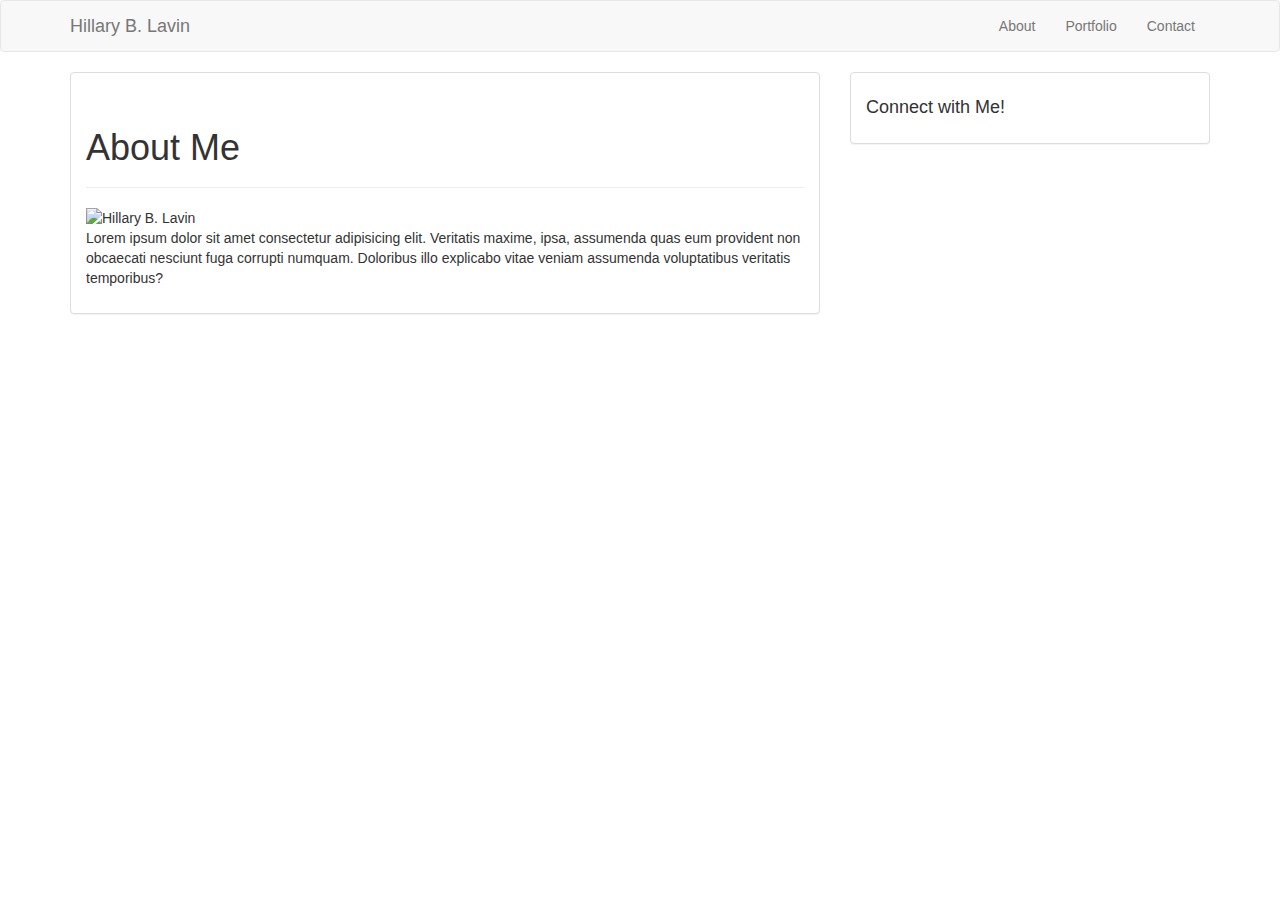
==== index.html @ 16e39d35 "Add bio-photo ID to biophoto.jpg; add test.html for testing bootstrap" ====
<!DOCTYPE html>
<html>
<head>
    <meta charset="utf-8" />
    <meta http-equiv="X-UA-Compatible" content="IE=edge">
    <title>Bootstrap-Portfolio</title>
    <meta name="viewport" content="width=device-width, initial-scale=1">
    <link rel="stylesheet" href="https://maxcdn.bootstrapcdn.com/bootstrap/3.3.0/css/bootstrap.min.css">
    <link rel="stylesheet" href="assets/css/style.css"
</head>
<body>
    <nav class="navbar navbar-default" role="navigation">
        <div class="container"
            <div class="container-fluid">
                <div class="navbar-header">
                    <a class="navbar-brand" href="#">Hillary B. Lavin</a>
                </div>
                <div class="collapse navbar-collapse" id="bs-example-navbar-collapse-1">
                    <ul class="nav navbar-nav navbar-right">
                        <li><a href="#">About</a></li>
                        <li><a href="#">Portfolio</a></li>
                        <li><a href="#">Contact</a></li>
                    </ul>
                </div><!-- /.navbar-collapse -->
            </div><!-- /.container-fluid -->
    </nav>
    <div class="container">
        <div class="row">
            <div class="col-sm-8">
                <div class="panel panel-default">
                    <div class="panel-body">
                        <div class="page-header">
                            <h1>About Me</h1>
                        </div>
                        <div class="row">
                            <div class="col-sm-12">
                                <div class="pull left">
                                    <img src="assets/images/biophoto.jpg" class="img-responsive" id="bio-photo" alt="Hillary B. Lavin">
                                </div>
                                <div class="pull left">
                                    <p>Lorem ipsum dolor sit amet consectetur adipisicing elit. Veritatis maxime, ipsa, assumenda quas eum provident non obcaecati nesciunt fuga corrupti numquam. Doloribus illo explicabo vitae veniam assumenda voluptatibus veritatis temporibus?</p>
                                </div>
                            </div>
                        </div>
                    </div>
                </div>
            </div>
            <div class="col-sm-4">
                <div class="panel panel-default">
                    <div class="panel-body">
                        <h4>Connect with Me!</h4>
                    </div>
                </div>
            </div>
        </div>
    </div>      





    <script src="https://code.jquery.com/jquery-3.3.1.min.js"   integrity="sha256-FgpCb/KJQlLNfOu91ta32o/NMZxltwRo8QtmkMRdAu8="   crossorigin="anonymous"></script>
    <script src="https://maxcdn.bootstrapcdn.com/bootstrap/3.3.0/js/bootstrap.min.js"></script>    
</body>
</html>
---- assets/css/style.css ----
#bio-photo {
    max-width: 200px;
}
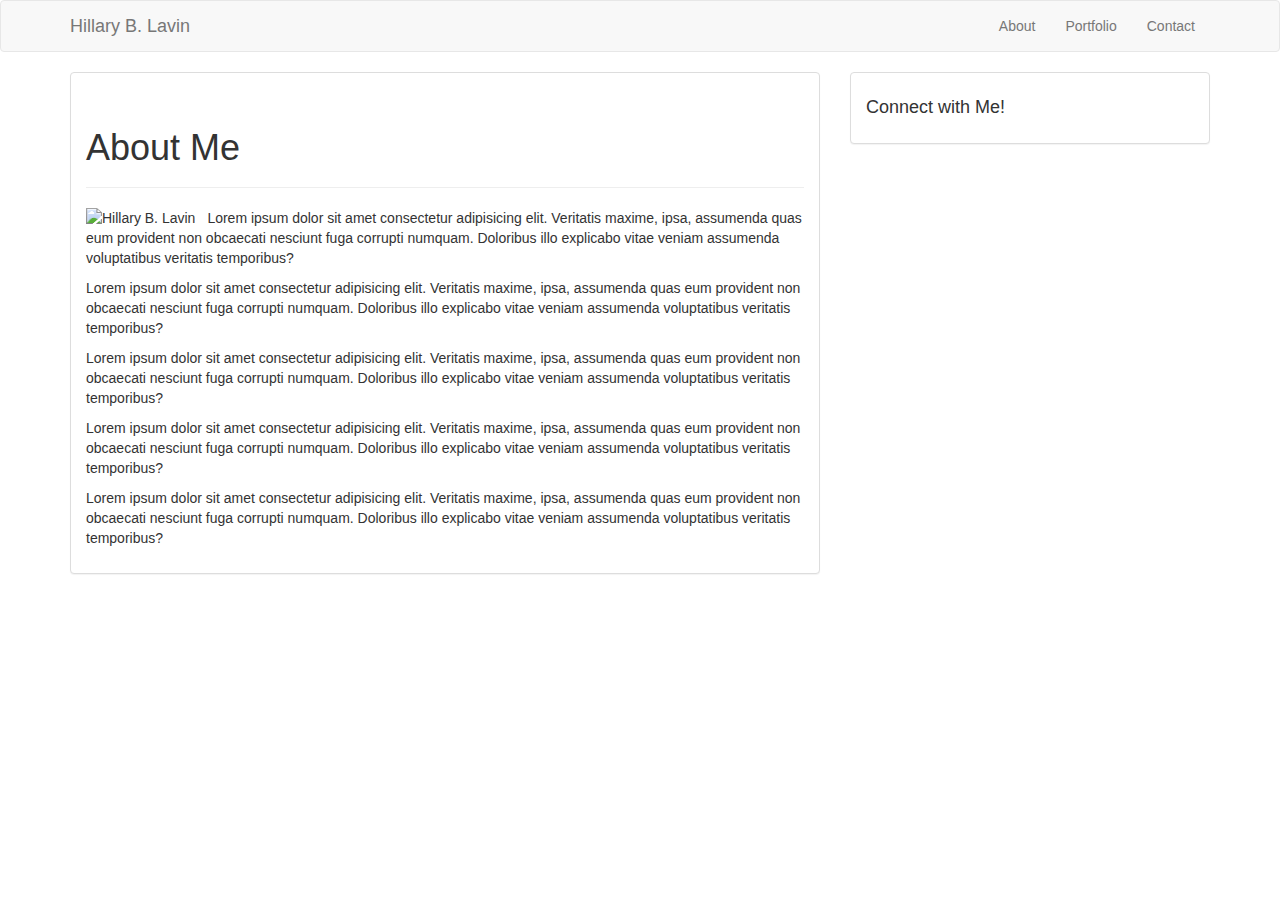
==== commit 097dac4d: "Add float to img tag to wrap text in About me panel." ====
--- a/index.html
+++ b/index.html
@@ -13,6 +13,12 @@
         <div class="container"
             <div class="container-fluid">
                 <div class="navbar-header">
+                    <button type="button" class="navbar-toggle collapsed" data-toggle="collapse" data-target="#bs-example-navbar-collapse-1">
+                            <span class="sr-only">Toggle navigation</span>
+                            <span class="icon-bar"></span>
+                            <span class="icon-bar"></span>
+                            <span class="icon-bar"></span>
+                    </button>
                     <a class="navbar-brand" href="#">Hillary B. Lavin</a>
                 </div>
                 <div class="collapse navbar-collapse" id="bs-example-navbar-collapse-1">
@@ -39,6 +45,10 @@
                                 </div>
                                 <div class="pull left">
                                     <p>Lorem ipsum dolor sit amet consectetur adipisicing elit. Veritatis maxime, ipsa, assumenda quas eum provident non obcaecati nesciunt fuga corrupti numquam. Doloribus illo explicabo vitae veniam assumenda voluptatibus veritatis temporibus?</p>
+                                    <p>Lorem ipsum dolor sit amet consectetur adipisicing elit. Veritatis maxime, ipsa, assumenda quas eum provident non obcaecati nesciunt fuga corrupti numquam. Doloribus illo explicabo vitae veniam assumenda voluptatibus veritatis temporibus?</p>
+                                    <p>Lorem ipsum dolor sit amet consectetur adipisicing elit. Veritatis maxime, ipsa, assumenda quas eum provident non obcaecati nesciunt fuga corrupti numquam. Doloribus illo explicabo vitae veniam assumenda voluptatibus veritatis temporibus?</p>
+                                    <p>Lorem ipsum dolor sit amet consectetur adipisicing elit. Veritatis maxime, ipsa, assumenda quas eum provident non obcaecati nesciunt fuga corrupti numquam. Doloribus illo explicabo vitae veniam assumenda voluptatibus veritatis temporibus?</p>
+                                    <p>Lorem ipsum dolor sit amet consectetur adipisicing elit. Veritatis maxime, ipsa, assumenda quas eum provident non obcaecati nesciunt fuga corrupti numquam. Doloribus illo explicabo vitae veniam assumenda voluptatibus veritatis temporibus?</p>
                                 </div>
                             </div>
                         </div>
--- a/assets/css/style.css
+++ b/assets/css/style.css
@@ -1,3 +1,8 @@
 #bio-photo {
     max-width: 200px;
+}
+
+img {
+    float: left;
+    padding-right: 12px;
 }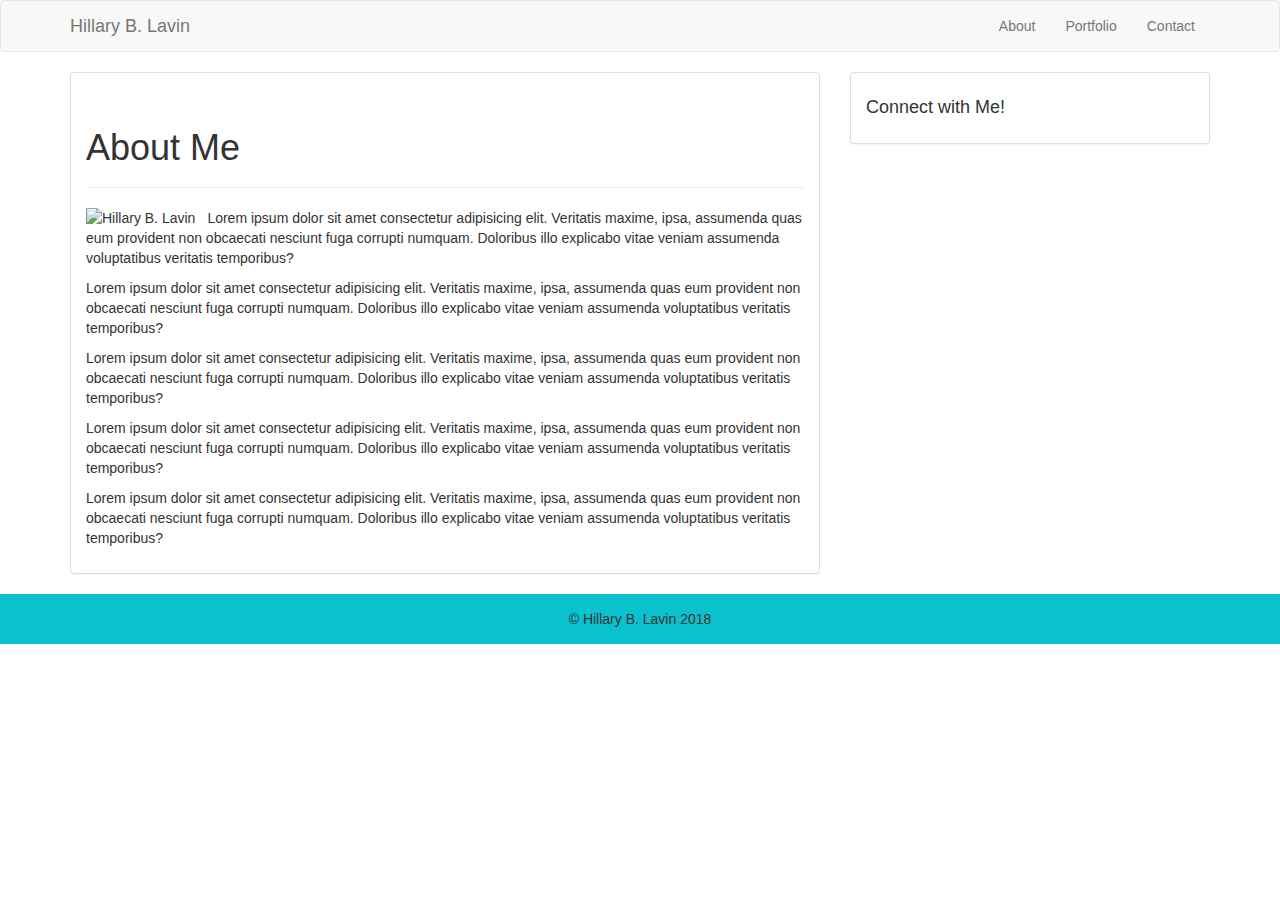
==== commit f4a59e9b: "Add and adjust footer." ====
--- a/index.html
+++ b/index.html
@@ -64,10 +64,11 @@
             </div>
         </div>
     </div>      
-
-
-
-
+    <footer class="footer">
+        <div class="container">
+            <p class="text-center">&#169; Hillary B. Lavin 2018</p>
+        </div>
+    </footer>
 
     <script src="https://code.jquery.com/jquery-3.3.1.min.js"   integrity="sha256-FgpCb/KJQlLNfOu91ta32o/NMZxltwRo8QtmkMRdAu8="   crossorigin="anonymous"></script>
     <script src="https://maxcdn.bootstrapcdn.com/bootstrap/3.3.0/js/bootstrap.min.js"></script>    
--- a/assets/css/style.css
+++ b/assets/css/style.css
@@ -5,4 +5,10 @@
 img {
     float: left;
     padding-right: 12px;
+}
+
+.footer {
+    background: rgb(10, 193, 206);
+    height: 50px;
+    padding: 15px;
 }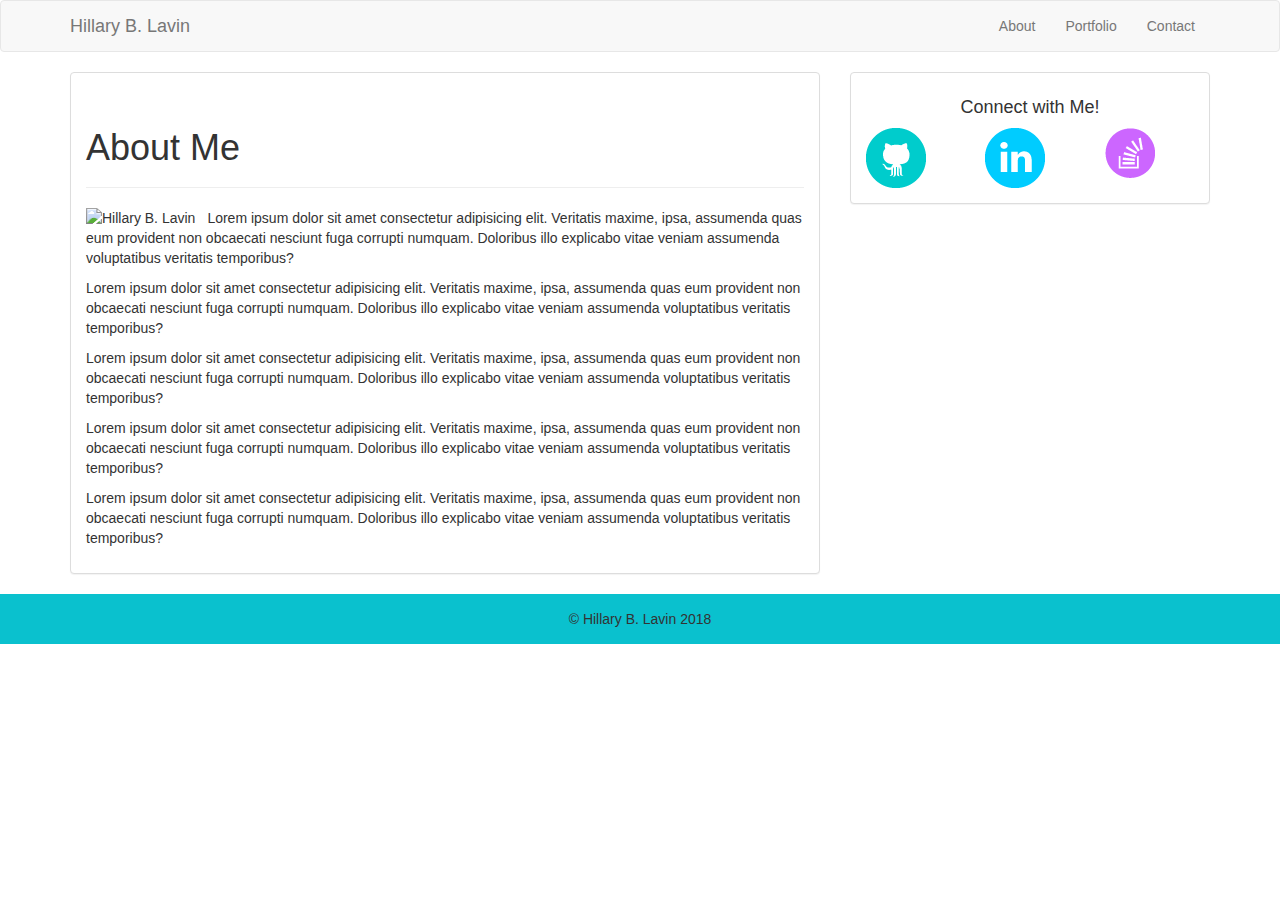
==== commit 32671f73: "Create contact and portfolio pages." ====
--- a/index.html
+++ b/index.html
@@ -58,7 +58,20 @@
             <div class="col-sm-4">
                 <div class="panel panel-default">
                     <div class="panel-body">
-                        <h4>Connect with Me!</h4>
+                        <div class="row">
+                            <h4>Connect with Me!</h4>
+                        </div>
+                        <div class="row">
+                                <div class="col-sm-12 col-md-4">
+                                    <img src="assets/images/github.png">
+                                </div>
+                                <div class="col-sm-12 col-md-4">
+                                    <img src="assets/images/linkedin.png">
+                                </div>
+                                <div class="col-sm-12 col-md-4">
+                                    <img src="assets/images/overflow.png">
+                                </div>
+                        </div>
                     </div>
                 </div>
             </div>
--- a/assets/css/style.css
+++ b/assets/css/style.css
@@ -1,14 +1,16 @@
 #bio-photo {
     max-width: 200px;
-}
-
-img {
     float: left;
     padding-right: 12px;
 }
+
 
 .footer {
     background: rgb(10, 193, 206);
     height: 50px;
     padding: 15px;
+}
+
+h4 {
+    text-align: center;
 }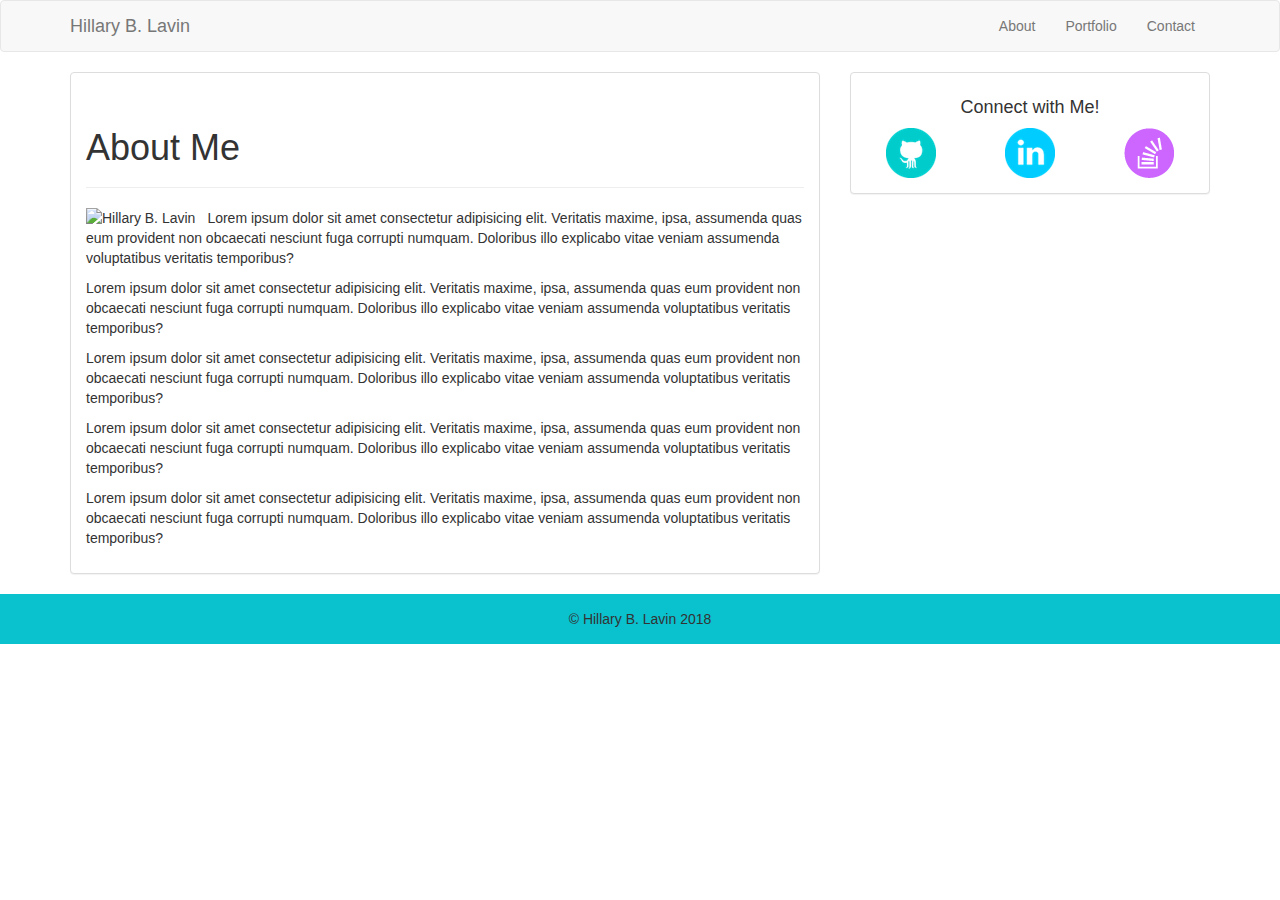
==== commit 1c0daf7a: "Add social links, add contact form" ====
--- a/index.html
+++ b/index.html
@@ -62,15 +62,15 @@
                             <h4>Connect with Me!</h4>
                         </div>
                         <div class="row">
-                                <div class="col-sm-12 col-md-4">
-                                    <img src="assets/images/github.png">
-                                </div>
-                                <div class="col-sm-12 col-md-4">
-                                    <img src="assets/images/linkedin.png">
-                                </div>
-                                <div class="col-sm-12 col-md-4">
-                                    <img src="assets/images/overflow.png">
-                                </div>
+                            <div class="col-sm-12 col-md-4">
+                                <a href="https://github.com/HillaryBLavin"><img src="assets/images/github.png" class="img-responsive center-block" alt="GitHub"></a>
+                            </div>
+                            <div class="col-sm-12 col-md-4">
+                                <a href="https://www.linkedin.com/in/hillaryblavin/"><img src="assets/images/linkedin.png" class="img-responsive center-block" alt="LinkedIn"></a>
+                            </div>
+                            <div class="col-sm-12 col-md-4">
+                                <a href="https://stackoverflow.com/users/9295993/hillaryblavin"><img src="assets/images/overflow.png" class="img-responsive center-block" alt="Stack Overflow"></a>
+                            </div>
                         </div>
                     </div>
                 </div>
--- a/assets/css/style.css
+++ b/assets/css/style.css
@@ -13,4 +13,21 @@
 
 h4 {
     text-align: center;
+}
+
+.post-content {
+    background: none repeat scroll 0 0 #FFFFFF;
+    opacity: 0.5;
+    bottom:10px;
+    right:2px;
+    position: absolute;
+}
+
+.thumbnail{
+    position:relative;
+    
+}
+
+.center {
+    text-align: center;
 }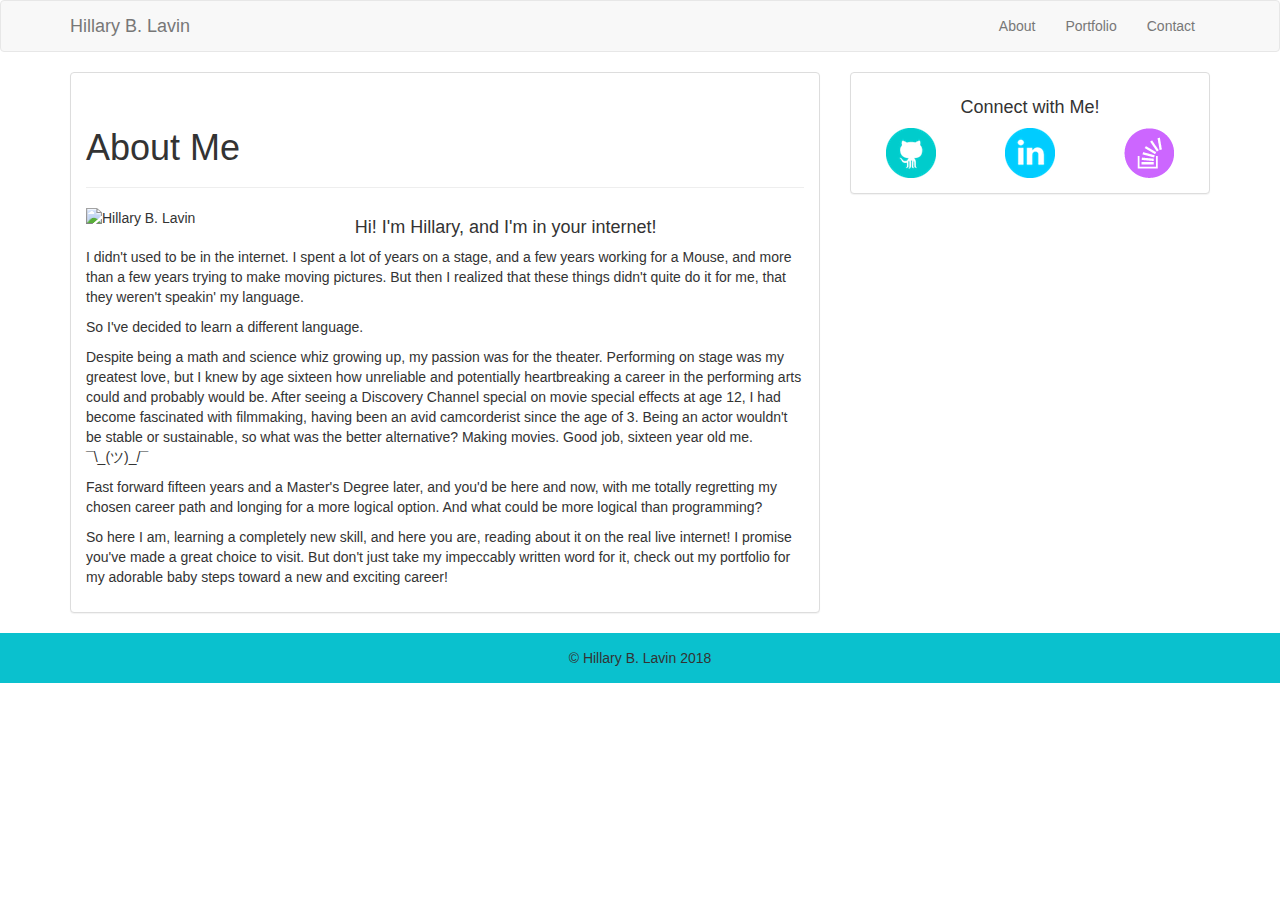
==== commit 83124e3d: "Replace lorem with real About Me copy" ====
--- a/index.html
+++ b/index.html
@@ -19,13 +19,13 @@
                             <span class="icon-bar"></span>
                             <span class="icon-bar"></span>
                     </button>
-                    <a class="navbar-brand" href="#">Hillary B. Lavin</a>
+                    <a class="navbar-brand" href="index.html">Hillary B. Lavin</a>
                 </div>
                 <div class="collapse navbar-collapse" id="bs-example-navbar-collapse-1">
                     <ul class="nav navbar-nav navbar-right">
-                        <li><a href="#">About</a></li>
-                        <li><a href="#">Portfolio</a></li>
-                        <li><a href="#">Contact</a></li>
+                        <li><a href="index.html">About</a></li>
+                        <li><a href="portfolio.html">Portfolio</a></li>
+                        <li><a href="contact.html">Contact</a></li>
                     </ul>
                 </div><!-- /.navbar-collapse -->
             </div><!-- /.container-fluid -->
@@ -44,11 +44,12 @@
                                     <img src="assets/images/biophoto.jpg" class="img-responsive" id="bio-photo" alt="Hillary B. Lavin">
                                 </div>
                                 <div class="pull left">
-                                    <p>Lorem ipsum dolor sit amet consectetur adipisicing elit. Veritatis maxime, ipsa, assumenda quas eum provident non obcaecati nesciunt fuga corrupti numquam. Doloribus illo explicabo vitae veniam assumenda voluptatibus veritatis temporibus?</p>
-                                    <p>Lorem ipsum dolor sit amet consectetur adipisicing elit. Veritatis maxime, ipsa, assumenda quas eum provident non obcaecati nesciunt fuga corrupti numquam. Doloribus illo explicabo vitae veniam assumenda voluptatibus veritatis temporibus?</p>
-                                    <p>Lorem ipsum dolor sit amet consectetur adipisicing elit. Veritatis maxime, ipsa, assumenda quas eum provident non obcaecati nesciunt fuga corrupti numquam. Doloribus illo explicabo vitae veniam assumenda voluptatibus veritatis temporibus?</p>
-                                    <p>Lorem ipsum dolor sit amet consectetur adipisicing elit. Veritatis maxime, ipsa, assumenda quas eum provident non obcaecati nesciunt fuga corrupti numquam. Doloribus illo explicabo vitae veniam assumenda voluptatibus veritatis temporibus?</p>
-                                    <p>Lorem ipsum dolor sit amet consectetur adipisicing elit. Veritatis maxime, ipsa, assumenda quas eum provident non obcaecati nesciunt fuga corrupti numquam. Doloribus illo explicabo vitae veniam assumenda voluptatibus veritatis temporibus?</p>
+                                    <h4>Hi! I'm Hillary, and I'm in your internet!</h4>
+                                    <p>I didn't used to be in the internet. I spent a lot of years on a stage, and a few years working for a Mouse, and more than a few years trying to make moving pictures. But then I realized that these things didn't quite do it for me, that they weren't speakin' my language.</p>
+                                    <p>So I've decided to learn a different language.</p>
+                                    <p>Despite being a math and science whiz growing up, my passion was for the theater. Performing on stage was my greatest love, but I knew by age sixteen how unreliable and potentially heartbreaking a career in the performing arts could and probably would be. After seeing a Discovery Channel special on movie special effects at age 12, I had become fascinated with filmmaking, having been an avid camcorderist since the age of 3. Being an actor wouldn't be stable or sustainable, so what was the better alternative? Making movies. Good job, sixteen year old me. ¯\_(ツ)_/¯</p>
+                                    <p>Fast forward fifteen years and a Master's Degree later, and you'd be here and now, with me totally regretting my chosen career path and longing for a more logical option. And what could be more logical than programming?</p>
+                                    <p>So here I am, learning a completely new skill, and here you are, reading about it on the real live internet! I promise you've made a great choice to visit. But don't just take my impeccably written word for it, check out my portfolio for my adorable baby steps toward a new and exciting career!</p>
                                 </div>
                             </div>
                         </div>
--- a/assets/css/style.css
+++ b/assets/css/style.css
@@ -28,6 +28,3 @@
     
 }
 
-.center {
-    text-align: center;
-}